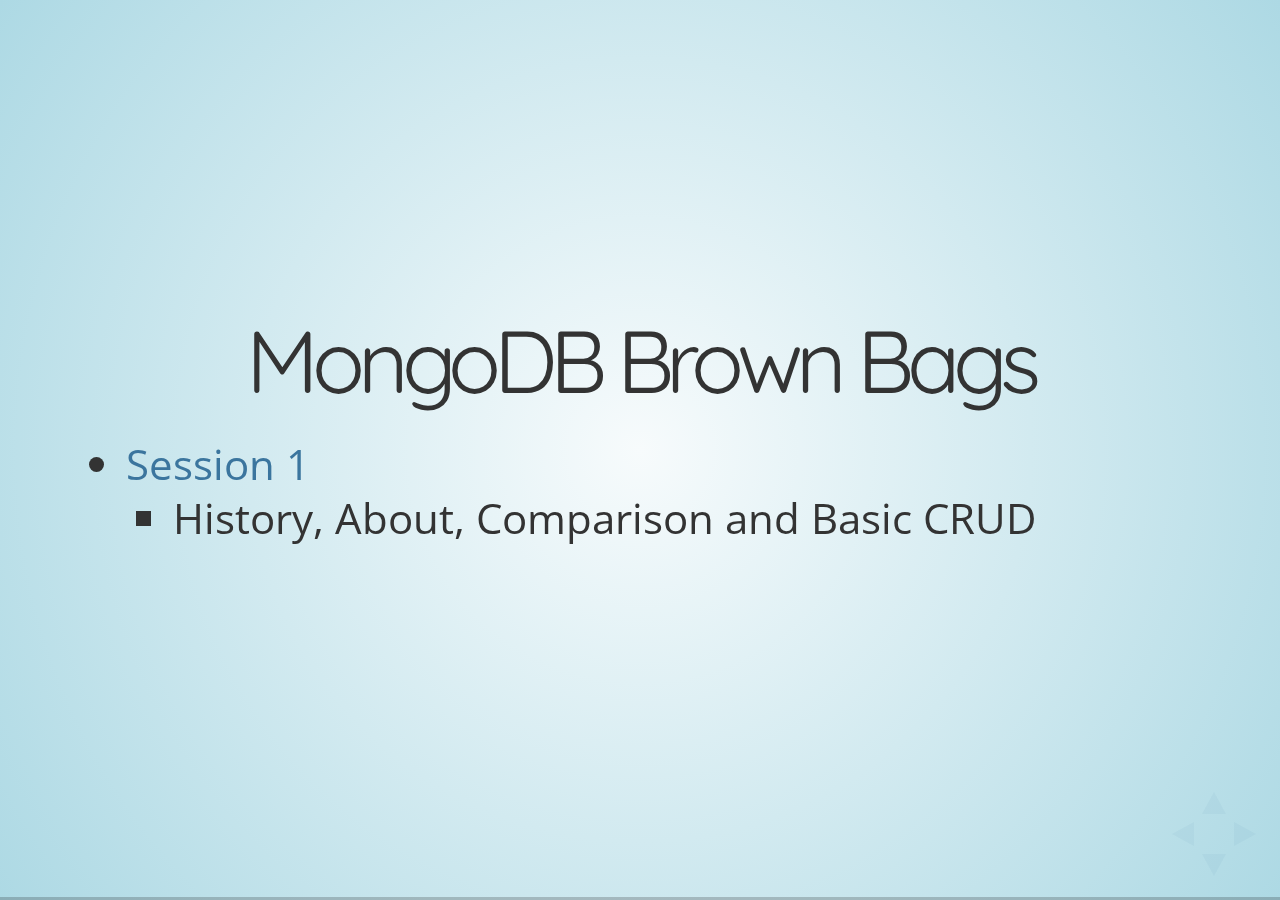
==== index.html @ 0af62515 "first commit" ====
<!doctype html>
<html lang="en">

<head>
    <meta charset="utf-8">

    <title>reveal.js - Slide Transitions</title>

    <link rel="stylesheet" href="../../css/reveal.css">
    <link rel="stylesheet" href="../../css/theme/sky.css" id="theme">
    <link rel="stylesheet" href="../../lib/css/zenburn.css">
</head>

<body>

<div class="reveal">

    <div class="slides">



        <!--
            Title Page
            ==========
        -->
        <section data-transition="convex-in convex-out">

            <h2>MongoDB Brown Bags</h2>

            <div class="left">

                <ul>
                    <li><a href="mongo_slides/session-1.html">Session 1</a></li>
                    <ul>
                        <li>History, About, Comparison and Basic CRUD</li>
                    </ul>
                </ul>

            </div>

        </section>

    </div>

</div>

<script src="../../lib/js/head.min.js"></script>
<script src="../../js/reveal.js"></script>

<script>

			Reveal.initialize({
				center: true,
				history: true,

				// transition: 'slide',
				 transitionSpeed: 'slow',
				// backgroundTransition: 'slide'
			});

		</script>

</body>
</html>
---- css/reveal.css ----
/*!
 * reveal.js
 * http://lab.hakim.se/reveal-js
 * MIT licensed
 *
 * Copyright (C) 2016 Hakim El Hattab, http://hakim.se
 */
/*********************************************
 * RESET STYLES
 *********************************************/
html, body, .reveal div, .reveal span, .reveal applet, .reveal object, .reveal iframe,
.reveal h1, .reveal h2, .reveal h3, .reveal h4, .reveal h5, .reveal h6, .reveal p, .reveal blockquote, .reveal pre,
.reveal a, .reveal abbr, .reveal acronym, .reveal address, .reveal big, .reveal cite, .reveal code,
.reveal del, .reveal dfn, .reveal em, .reveal img, .reveal ins, .reveal kbd, .reveal q, .reveal s, .reveal samp,
.reveal small, .reveal strike, .reveal strong, .reveal sub, .reveal sup, .reveal tt, .reveal var,
.reveal b, .reveal u, .reveal center,
.reveal dl, .reveal dt, .reveal dd, .reveal ol, .reveal ul, .reveal li,
.reveal fieldset, .reveal form, .reveal label, .reveal legend,
.reveal table, .reveal caption, .reveal tbody, .reveal tfoot, .reveal thead, .reveal tr, .reveal th, .reveal td,
.reveal article, .reveal aside, .reveal canvas, .reveal details, .reveal embed,
.reveal figure, .reveal figcaption, .reveal footer, .reveal header, .reveal hgroup,
.reveal menu, .reveal nav, .reveal output, .reveal ruby, .reveal section, .reveal summary,
.reveal time, .reveal mark, .reveal audio, video {
  margin: 0;
  padding: 0;
  border: 0;
  font-size: 100%;
  font: inherit;
  vertical-align: baseline; }

.reveal article, .reveal aside, .reveal details, .reveal figcaption, .reveal figure,
.reveal footer, .reveal header, .reveal hgroup, .reveal menu, .reveal nav, .reveal section {
  display: block; }

/*********************************************
 * GLOBAL STYLES
 *********************************************/
html,
body {
  width: 100%;
  height: 100%;
  overflow: hidden; }

body {
  position: relative;
  line-height: 1;
  background-color: #fff;
  color: #000; }

html:-webkit-full-screen-ancestor {
  background-color: inherit; }

html:-moz-full-screen-ancestor {
  background-color: inherit; }

/*********************************************
 * VIEW FRAGMENTS
 *********************************************/
.reveal .slides section .fragment {
  opacity: 0;
  visibility: hidden;
  -webkit-transition: all 0.2s ease;
          transition: all 0.2s ease; }
  .reveal .slides section .fragment.visible {
    opacity: 1;
    visibility: visible; }

.reveal .slides section .fragment.grow {
  opacity: 1;
  visibility: visible; }
  .reveal .slides section .fragment.grow.visible {
    -webkit-transform: scale(1.3);
        -ms-transform: scale(1.3);
            transform: scale(1.3); }

.reveal .slides section .fragment.shrink {
  opacity: 1;
  visibility: visible; }
  .reveal .slides section .fragment.shrink.visible {
    -webkit-transform: scale(0.7);
        -ms-transform: scale(0.7);
            transform: scale(0.7); }

.reveal .slides section .fragment.zoom-in {
  -webkit-transform: scale(0.1);
      -ms-transform: scale(0.1);
          transform: scale(0.1); }
  .reveal .slides section .fragment.zoom-in.visible {
    -webkit-transform: none;
        -ms-transform: none;
            transform: none; }

.reveal .slides section .fragment.fade-out {
  opacity: 1;
  visibility: visible; }
  .reveal .slides section .fragment.fade-out.visible {
    opacity: 0;
    visibility: hidden; }

.reveal .slides section .fragment.semi-fade-out {
  opacity: 1;
  visibility: visible; }
  .reveal .slides section .fragment.semi-fade-out.visible {
    opacity: 0.5;
    visibility: visible; }

.reveal .slides section .fragment.strike {
  opacity: 1;
  visibility: visible; }
  .reveal .slides section .fragment.strike.visible {
    text-decoration: line-through; }

.reveal .slides section .fragment.current-visible {
  opacity: 0;
  visibility: hidden; }
  .reveal .slides section .fragment.current-visible.current-fragment {
    opacity: 1;
    visibility: visible; }

.reveal .slides section .fragment.highlight-red,
.reveal .slides section .fragment.highlight-current-red,
.reveal .slides section .fragment.highlight-green,
.reveal .slides section .fragment.highlight-current-green,
.reveal .slides section .fragment.highlight-blue,
.reveal .slides section .fragment.highlight-current-blue {
  opacity: 1;
  visibility: visible; }

.reveal .slides section .fragment.highlight-red.visible {
  color: #ff2c2d; }

.reveal .slides section .fragment.highlight-green.visible {
  color: #17ff2e; }

.reveal .slides section .fragment.highlight-blue.visible {
  color: #1b91ff; }

.reveal .slides section .fragment.highlight-current-red.current-fragment {
  color: #ff2c2d; }

.reveal .slides section .fragment.highlight-current-green.current-fragment {
  color: #17ff2e; }

.reveal .slides section .fragment.highlight-current-blue.current-fragment {
  color: #1b91ff; }

/*********************************************
 * DEFAULT ELEMENT STYLES
 *********************************************/
/* Fixes issue in Chrome where italic fonts did not appear when printing to PDF */
.reveal:after {
  content: '';
  font-style: italic; }

.reveal iframe {
  z-index: 1; }

/** Prevents layering issues in certain browser/transition combinations */
.reveal a {
  position: relative; }

.reveal .stretch {
  max-width: none;
  max-height: none; }

.reveal pre.stretch code {
  height: 100%;
  max-height: 100%;
  box-sizing: border-box; }

/*********************************************
 * CONTROLS
 *********************************************/
.reveal .controls {
  display: none;
  position: fixed;
  width: 110px;
  height: 110px;
  z-index: 30;
  right: 10px;
  bottom: 10px;
  -webkit-user-select: none; }

.reveal .controls button {
  padding: 0;
  position: absolute;
  opacity: 0.05;
  width: 0;
  height: 0;
  background-color: transparent;
  border: 12px solid transparent;
  -webkit-transform: scale(0.9999);
      -ms-transform: scale(0.9999);
          transform: scale(0.9999);
  -webkit-transition: all 0.2s ease;
          transition: all 0.2s ease;
  -webkit-appearance: none;
  -webkit-tap-highlight-color: transparent; }

.reveal .controls .enabled {
  opacity: 0.7;
  cursor: pointer; }

.reveal .controls .enabled:active {
  margin-top: 1px; }

.reveal .controls .navigate-left {
  top: 42px;
  border-right-width: 22px;
  border-right-color: #000; }

.reveal .controls .navigate-left.fragmented {
  opacity: 0.3; }

.reveal .controls .navigate-right {
  left: 74px;
  top: 42px;
  border-left-width: 22px;
  border-left-color: #000; }

.reveal .controls .navigate-right.fragmented {
  opacity: 0.3; }

.reveal .controls .navigate-up {
  left: 42px;
  border-bottom-width: 22px;
  border-bottom-color: #000; }

.reveal .controls .navigate-up.fragmented {
  opacity: 0.3; }

.reveal .controls .navigate-down {
  left: 42px;
  top: 74px;
  border-top-width: 22px;
  border-top-color: #000; }

.reveal .controls .navigate-down.fragmented {
  opacity: 0.3; }

/*********************************************
 * PROGRESS BAR
 *********************************************/
.reveal .progress {
  position: fixed;
  display: none;
  height: 3px;
  width: 100%;
  bottom: 0;
  left: 0;
  z-index: 10;
  background-color: rgba(0, 0, 0, 0.2); }

.reveal .progress:after {
  content: '';
  display: block;
  position: absolute;
  height: 20px;
  width: 100%;
  top: -20px; }

.reveal .progress span {
  display: block;
  height: 100%;
  width: 0px;
  background-color: #000;
  -webkit-transition: width 800ms cubic-bezier(0.26, 0.86, 0.44, 0.985);
          transition: width 800ms cubic-bezier(0.26, 0.86, 0.44, 0.985); }

/*********************************************
 * SLIDE NUMBER
 *********************************************/
.reveal .slide-number {
  position: fixed;
  display: block;
  right: 8px;
  bottom: 8px;
  z-index: 31;
  font-family: Helvetica, sans-serif;
  font-size: 12px;
  line-height: 1;
  color: #fff;
  background-color: rgba(0, 0, 0, 0.4);
  padding: 5px; }

.reveal .slide-number-delimiter {
  margin: 0 3px; }

/*********************************************
 * SLIDES
 *********************************************/
.reveal {
  position: relative;
  width: 100%;
  height: 100%;
  overflow: hidden;
  -ms-touch-action: none;
      touch-action: none; }

.reveal .slides {
  position: absolute;
  width: 100%;
  height: 100%;
  top: 0;
  right: 0;
  bottom: 0;
  left: 0;
  margin: auto;
  overflow: visible;
  z-index: 1;
  text-align: center;
  -webkit-perspective: 600px;
          perspective: 600px;
  -webkit-perspective-origin: 50% 40%;
          perspective-origin: 50% 40%; }

.reveal .slides > section {
  -ms-perspective: 600px; }

.reveal .slides > section,
.reveal .slides > section > section {
  display: none;
  position: absolute;
  width: 100%;
  padding: 20px 0px;
  z-index: 10;
  -webkit-transform-style: preserve-3d;
          transform-style: preserve-3d;
  -webkit-transition: -webkit-transform-origin 800ms cubic-bezier(0.26, 0.86, 0.44, 0.985), -webkit-transform 800ms cubic-bezier(0.26, 0.86, 0.44, 0.985), visibility 800ms cubic-bezier(0.26, 0.86, 0.44, 0.985), opacity 800ms cubic-bezier(0.26, 0.86, 0.44, 0.985);
          transition: -ms-transform-origin 800ms cubic-bezier(0.26, 0.86, 0.44, 0.985), transform 800ms cubic-bezier(0.26, 0.86, 0.44, 0.985), visibility 800ms cubic-bezier(0.26, 0.86, 0.44, 0.985), opacity 800ms cubic-bezier(0.26, 0.86, 0.44, 0.985);
          transition: transform-origin 800ms cubic-bezier(0.26, 0.86, 0.44, 0.985), transform 800ms cubic-bezier(0.26, 0.86, 0.44, 0.985), visibility 800ms cubic-bezier(0.26, 0.86, 0.44, 0.985), opacity 800ms cubic-bezier(0.26, 0.86, 0.44, 0.985); }

/* Global transition speed settings */
.reveal[data-transition-speed="fast"] .slides section {
  -webkit-transition-duration: 400ms;
          transition-duration: 400ms; }

.reveal[data-transition-speed="slow"] .slides section {
  -webkit-transition-duration: 1200ms;
          transition-duration: 1200ms; }

/* Slide-specific transition speed overrides */
.reveal .slides section[data-transition-speed="fast"] {
  -webkit-transition-duration: 400ms;
          transition-duration: 400ms; }

.reveal .slides section[data-transition-speed="slow"] {
  -webkit-transition-duration: 1200ms;
          transition-duration: 1200ms; }

.reveal .slides > section.stack {
  padding-top: 0;
  padding-bottom: 0; }

.reveal .slides > section.present,
.reveal .slides > section > section.present {
  display: block;
  z-index: 11;
  opacity: 1; }

.reveal.center,
.reveal.center .slides,
.reveal.center .slides section {
  min-height: 0 !important; }

/* Don't allow interaction with invisible slides */
.reveal .slides > section.future,
.reveal .slides > section > section.future,
.reveal .slides > section.past,
.reveal .slides > section > section.past {
  pointer-events: none; }

.reveal.overview .slides > section,
.reveal.overview .slides > section > section {
  pointer-events: auto; }

.reveal .slides > section.past,
.reveal .slides > section.future,
.reveal .slides > section > section.past,
.reveal .slides > section > section.future {
  opacity: 0; }

/*********************************************
 * Mixins for readability of transitions
 *********************************************/
/*********************************************
 * SLIDE TRANSITION
 * Aliased 'linear' for backwards compatibility
 *********************************************/
.reveal.slide section {
  -webkit-backface-visibility: hidden;
          backface-visibility: hidden; }

.reveal .slides > section[data-transition=slide].past,
.reveal .slides > section[data-transition~=slide-out].past,
.reveal.slide .slides > section:not([data-transition]).past {
  -webkit-transform: translate(-150%, 0);
      -ms-transform: translate(-150%, 0);
          transform: translate(-150%, 0); }

.reveal .slides > section[data-transition=slide].future,
.reveal .slides > section[data-transition~=slide-in].future,
.reveal.slide .slides > section:not([data-transition]).future {
  -webkit-transform: translate(150%, 0);
      -ms-transform: translate(150%, 0);
          transform: translate(150%, 0); }

.reveal .slides > section > section[data-transition=slide].past,
.reveal .slides > section > section[data-transition~=slide-out].past,
.reveal.slide .slides > section > section:not([data-transition]).past {
  -webkit-transform: translate(0, -150%);
      -ms-transform: translate(0, -150%);
          transform: translate(0, -150%); }

.reveal .slides > section > section[data-transition=slide].future,
.reveal .slides > section > section[data-transition~=slide-in].future,
.reveal.slide .slides > section > section:not([data-transition]).future {
  -webkit-transform: translate(0, 150%);
      -ms-transform: translate(0, 150%);
          transform: translate(0, 150%); }

.reveal.linear section {
  -webkit-backface-visibility: hidden;
          backface-visibility: hidden; }

.reveal .slides > section[data-transition=linear].past,
.reveal .slides > section[data-transition~=linear-out].past,
.reveal.linear .slides > section:not([data-transition]).past {
  -webkit-transform: translate(-150%, 0);
      -ms-transform: translate(-150%, 0);
          transform: translate(-150%, 0); }

.reveal .slides > section[data-transition=linear].future,
.reveal .slides > section[data-transition~=linear-in].future,
.reveal.linear .slides > section:not([data-transition]).future {
  -webkit-transform: translate(150%, 0);
      -ms-transform: translate(150%, 0);
          transform: translate(150%, 0); }

.reveal .slides > section > section[data-transition=linear].past,
.reveal .slides > section > section[data-transition~=linear-out].past,
.reveal.linear .slides > section > section:not([data-transition]).past {
  -webkit-transform: translate(0, -150%);
      -ms-transform: translate(0, -150%);
          transform: translate(0, -150%); }

.reveal .slides > section > section[data-transition=linear].future,
.reveal .slides > section > section[data-transition~=linear-in].future,
.reveal.linear .slides > section > section:not([data-transition]).future {
  -webkit-transform: translate(0, 150%);
      -ms-transform: translate(0, 150%);
          transform: translate(0, 150%); }

/*********************************************
 * CONVEX TRANSITION
 * Aliased 'default' for backwards compatibility
 *********************************************/
.reveal .slides > section[data-transition=default].past,
.reveal .slides > section[data-transition~=default-out].past,
.reveal.default .slides > section:not([data-transition]).past {
  -webkit-transform: translate3d(-100%, 0, 0) rotateY(-90deg) translate3d(-100%, 0, 0);
          transform: translate3d(-100%, 0, 0) rotateY(-90deg) translate3d(-100%, 0, 0); }

.reveal .slides > section[data-transition=default].future,
.reveal .slides > section[data-transition~=default-in].future,
.reveal.default .slides > section:not([data-transition]).future {
  -webkit-transform: translate3d(100%, 0, 0) rotateY(90deg) translate3d(100%, 0, 0);
          transform: translate3d(100%, 0, 0) rotateY(90deg) translate3d(100%, 0, 0); }

.reveal .slides > section > section[data-transition=default].past,
.reveal .slides > section > section[data-transition~=default-out].past,
.reveal.default .slides > section > section:not([data-transition]).past {
  -webkit-transform: translate3d(0, -300px, 0) rotateX(70deg) translate3d(0, -300px, 0);
          transform: translate3d(0, -300px, 0) rotateX(70deg) translate3d(0, -300px, 0); }

.reveal .slides > section > section[data-transition=default].future,
.reveal .slides > section > section[data-transition~=default-in].future,
.reveal.default .slides > section > section:not([data-transition]).future {
  -webkit-transform: translate3d(0, 300px, 0) rotateX(-70deg) translate3d(0, 300px, 0);
          transform: translate3d(0, 300px, 0) rotateX(-70deg) translate3d(0, 300px, 0); }

.reveal .slides > section[data-transition=convex].past,
.reveal .slides > section[data-transition~=convex-out].past,
.reveal.convex .slides > section:not([data-transition]).past {
  -webkit-transform: translate3d(-100%, 0, 0) rotateY(-90deg) translate3d(-100%, 0, 0);
          transform: translate3d(-100%, 0, 0) rotateY(-90deg) translate3d(-100%, 0, 0); }

.reveal .slides > section[data-transition=convex].future,
.reveal .slides > section[data-transition~=convex-in].future,
.reveal.convex .slides > section:not([data-transition]).future {
  -webkit-transform: translate3d(100%, 0, 0) rotateY(90deg) translate3d(100%, 0, 0);
          transform: translate3d(100%, 0, 0) rotateY(90deg) translate3d(100%, 0, 0); }

.reveal .slides > section > section[data-transition=convex].past,
.reveal .slides > section > section[data-transition~=convex-out].past,
.reveal.convex .slides > section > section:not([data-transition]).past {
  -webkit-transform: translate3d(0, -300px, 0) rotateX(70deg) translate3d(0, -300px, 0);
          transform: translate3d(0, -300px, 0) rotateX(70deg) translate3d(0, -300px, 0); }

.reveal .slides > section > section[data-transition=convex].future,
.reveal .slides > section > section[data-transition~=convex-in].future,
.reveal.convex .slides > section > section:not([data-transition]).future {
  -webkit-transform: translate3d(0, 300px, 0) rotateX(-70deg) translate3d(0, 300px, 0);
          transform: translate3d(0, 300px, 0) rotateX(-70deg) translate3d(0, 300px, 0); }

/*********************************************
 * CONCAVE TRANSITION
 *********************************************/
.reveal .slides > section[data-transition=concave].past,
.reveal .slides > section[data-transition~=concave-out].past,
.reveal.concave .slides > section:not([data-transition]).past {
  -webkit-transform: translate3d(-100%, 0, 0) rotateY(90deg) translate3d(-100%, 0, 0);
          transform: translate3d(-100%, 0, 0) rotateY(90deg) translate3d(-100%, 0, 0); }

.reveal .slides > section[data-transition=concave].future,
.reveal .slides > section[data-transition~=concave-in].future,
.reveal.concave .slides > section:not([data-transition]).future {
  -webkit-transform: translate3d(100%, 0, 0) rotateY(-90deg) translate3d(100%, 0, 0);
          transform: translate3d(100%, 0, 0) rotateY(-90deg) translate3d(100%, 0, 0); }

.reveal .slides > section > section[data-transition=concave].past,
.reveal .slides > section > section[data-transition~=concave-out].past,
.reveal.concave .slides > section > section:not([data-transition]).past {
  -webkit-transform: translate3d(0, -80%, 0) rotateX(-70deg) translate3d(0, -80%, 0);
          transform: translate3d(0, -80%, 0) rotateX(-70deg) translate3d(0, -80%, 0); }

.reveal .slides > section > section[data-transition=concave].future,
.reveal .slides > section > section[data-transition~=concave-in].future,
.reveal.concave .slides > section > section:not([data-transition]).future {
  -webkit-transform: translate3d(0, 80%, 0) rotateX(70deg) translate3d(0, 80%, 0);
          transform: translate3d(0, 80%, 0) rotateX(70deg) translate3d(0, 80%, 0); }

/*********************************************
 * ZOOM TRANSITION
 *********************************************/
.reveal .slides section[data-transition=zoom],
.reveal.zoom .slides section:not([data-transition]) {
  -webkit-transition-timing-function: ease;
          transition-timing-function: ease; }

.reveal .slides > section[data-transition=zoom].past,
.reveal .slides > section[data-transition~=zoom-out].past,
.reveal.zoom .slides > section:not([data-transition]).past {
  visibility: hidden;
  -webkit-transform: scale(16);
      -ms-transform: scale(16);
          transform: scale(16); }

.reveal .slides > section[data-transition=zoom].future,
.reveal .slides > section[data-transition~=zoom-in].future,
.reveal.zoom .slides > section:not([data-transition]).future {
  visibility: hidden;
  -webkit-transform: scale(0.2);
      -ms-transform: scale(0.2);
          transform: scale(0.2); }

.reveal .slides > section > section[data-transition=zoom].past,
.reveal .slides > section > section[data-transition~=zoom-out].past,
.reveal.zoom .slides > section > section:not([data-transition]).past {
  -webkit-transform: translate(0, -150%);
      -ms-transform: translate(0, -150%);
          transform: translate(0, -150%); }

.reveal .slides > section > section[data-transition=zoom].future,
.reveal .slides > section > section[data-transition~=zoom-in].future,
.reveal.zoom .slides > section > section:not([data-transition]).future {
  -webkit-transform: translate(0, 150%);
      -ms-transform: translate(0, 150%);
          transform: translate(0, 150%); }

/*********************************************
 * CUBE TRANSITION
 *********************************************/
.reveal.cube .slides {
  -webkit-perspective: 1300px;
          perspective: 1300px; }

.reveal.cube .slides section {
  padding: 30px;
  min-height: 700px;
  -webkit-backface-visibility: hidden;
          backface-visibility: hidden;
  box-sizing: border-box; }

.reveal.center.cube .slides section {
  min-height: 0; }

.reveal.cube .slides section:not(.stack):before {
  content: '';
  position: absolute;
  display: block;
  width: 100%;
  height: 100%;
  left: 0;
  top: 0;
  background: rgba(0, 0, 0, 0.1);
  border-radius: 4px;
  -webkit-transform: translateZ(-20px);
          transform: translateZ(-20px); }

.reveal.cube .slides section:not(.stack):after {
  content: '';
  position: absolute;
  display: block;
  width: 90%;
  height: 30px;
  left: 5%;
  bottom: 0;
  background: none;
  z-index: 1;
  border-radius: 4px;
  box-shadow: 0px 95px 25px rgba(0, 0, 0, 0.2);
  -webkit-transform: translateZ(-90px) rotateX(65deg);
          transform: translateZ(-90px) rotateX(65deg); }

.reveal.cube .slides > section.stack {
  padding: 0;
  background: none; }

.reveal.cube .slides > section.past {
  -webkit-transform-origin: 100% 0%;
      -ms-transform-origin: 100% 0%;
          transform-origin: 100% 0%;
  -webkit-transform: translate3d(-100%, 0, 0) rotateY(-90deg);
          transform: translate3d(-100%, 0, 0) rotateY(-90deg); }

.reveal.cube .slides > section.future {
  -webkit-transform-origin: 0% 0%;
      -ms-transform-origin: 0% 0%;
          transform-origin: 0% 0%;
  -webkit-transform: translate3d(100%, 0, 0) rotateY(90deg);
          transform: translate3d(100%, 0, 0) rotateY(90deg); }

.reveal.cube .slides > section > section.past {
  -webkit-transform-origin: 0% 100%;
      -ms-transform-origin: 0% 100%;
          transform-origin: 0% 100%;
  -webkit-transform: translate3d(0, -100%, 0) rotateX(90deg);
          transform: translate3d(0, -100%, 0) rotateX(90deg); }

.reveal.cube .slides > section > section.future {
  -webkit-transform-origin: 0% 0%;
      -ms-transform-origin: 0% 0%;
          transform-origin: 0% 0%;
  -webkit-transform: translate3d(0, 100%, 0) rotateX(-90deg);
          transform: translate3d(0, 100%, 0) rotateX(-90deg); }

/*********************************************
 * PAGE TRANSITION
 *********************************************/
.reveal.page .slides {
  -webkit-perspective-origin: 0% 50%;
          perspective-origin: 0% 50%;
  -webkit-perspective: 3000px;
          perspective: 3000px; }

.reveal.page .slides section {
  padding: 30px;
  min-height: 700px;
  box-sizing: border-box; }

.reveal.page .slides section.past {
  z-index: 12; }

.reveal.page .slides section:not(.stack):before {
  content: '';
  position: absolute;
  display: block;
  width: 100%;
  height: 100%;
  left: 0;
  top: 0;
  background: rgba(0, 0, 0, 0.1);
  -webkit-transform: translateZ(-20px);
          transform: translateZ(-20px); }

.reveal.page .slides section:not(.stack):after {
  content: '';
  position: absolute;
  display: block;
  width: 90%;
  height: 30px;
  left: 5%;
  bottom: 0;
  background: none;
  z-index: 1;
  border-radius: 4px;
  box-shadow: 0px 95px 25px rgba(0, 0, 0, 0.2);
  -webkit-transform: translateZ(-90px) rotateX(65deg); }

.reveal.page .slides > section.stack {
  padding: 0;
  background: none; }

.reveal.page .slides > section.past {
  -webkit-transform-origin: 0% 0%;
      -ms-transform-origin: 0% 0%;
          transform-origin: 0% 0%;
  -webkit-transform: translate3d(-40%, 0, 0) rotateY(-80deg);
          transform: translate3d(-40%, 0, 0) rotateY(-80deg); }

.reveal.page .slides > section.future {
  -webkit-transform-origin: 100% 0%;
      -ms-transform-origin: 100% 0%;
          transform-origin: 100% 0%;
  -webkit-transform: translate3d(0, 0, 0);
          transform: translate3d(0, 0, 0); }

.reveal.page .slides > section > section.past {
  -webkit-transform-origin: 0% 0%;
      -ms-transform-origin: 0% 0%;
          transform-origin: 0% 0%;
  -webkit-transform: translate3d(0, -40%, 0) rotateX(80deg);
          transform: translate3d(0, -40%, 0) rotateX(80deg); }

.reveal.page .slides > section > section.future {
  -webkit-transform-origin: 0% 100%;
      -ms-transform-origin: 0% 100%;
          transform-origin: 0% 100%;
  -webkit-transform: translate3d(0, 0, 0);
          transform: translate3d(0, 0, 0); }

/*********************************************
 * FADE TRANSITION
 *********************************************/
.reveal .slides section[data-transition=fade],
.reveal.fade .slides section:not([data-transition]),
.reveal.fade .slides > section > section:not([data-transition]) {
  -webkit-transform: none;
      -ms-transform: none;
          transform: none;
  -webkit-transition: opacity 0.5s;
          transition: opacity 0.5s; }

.reveal.fade.overview .slides section,
.reveal.fade.overview .slides > section > section {
  -webkit-transition: none;
          transition: none; }

/*********************************************
 * NO TRANSITION
 *********************************************/
.reveal .slides section[data-transition=none],
.reveal.none .slides section:not([data-transition]) {
  -webkit-transform: none;
      -ms-transform: none;
          transform: none;
  -webkit-transition: none;
          transition: none; }

/*********************************************
 * PAUSED MODE
 *********************************************/
.reveal .pause-overlay {
  position: absolute;
  top: 0;
  left: 0;
  width: 100%;
  height: 100%;
  background: black;
  visibility: hidden;
  opacity: 0;
  z-index: 100;
  -webkit-transition: all 1s ease;
          transition: all 1s ease; }

.reveal.paused .pause-overlay {
  visibility: visible;
  opacity: 1; }

/*********************************************
 * FALLBACK
 *********************************************/
.no-transforms {
  overflow-y: auto; }

.no-transforms .reveal .slides {
  position: relative;
  width: 80%;
  height: auto !important;
  top: 0;
  left: 50%;
  margin: 0;
  text-align: center; }

.no-transforms .reveal .controls,
.no-transforms .reveal .progress {
  display: none !important; }

.no-transforms .reveal .slides section {
  display: block !important;
  opacity: 1 !important;
  position: relative !important;
  height: auto;
  min-height: 0;
  top: 0;
  left: -50%;
  margin: 70px 0;
  -webkit-transform: none;
      -ms-transform: none;
          transform: none; }

.no-transforms .reveal .slides section section {
  left: 0; }

.reveal .no-transition,
.reveal .no-transition * {
  -webkit-transition: none !important;
          transition: none !important; }

/*********************************************
 * PER-SLIDE BACKGROUNDS
 *********************************************/
.reveal .backgrounds {
  position: absolute;
  width: 100%;
  height: 100%;
  top: 0;
  left: 0;
  -webkit-perspective: 600px;
          perspective: 600px; }

.reveal .slide-background {
  display: none;
  position: absolute;
  width: 100%;
  height: 100%;
  opacity: 0;
  visibility: hidden;
  background-color: transparent;
  background-position: 50% 50%;
  background-repeat: no-repeat;
  background-size: cover;
  -webkit-transition: all 800ms cubic-bezier(0.26, 0.86, 0.44, 0.985);
          transition: all 800ms cubic-bezier(0.26, 0.86, 0.44, 0.985); }

.reveal .slide-background.stack {
  display: block; }

.reveal .slide-background.present {
  opacity: 1;
  visibility: visible; }

.print-pdf .reveal .slide-background {
  opacity: 1 !important;
  visibility: visible !important; }

/* Video backgrounds */
.reveal .slide-background video {
  position: absolute;
  width: 100%;
  height: 100%;
  max-width: none;
  max-height: none;
  top: 0;
  left: 0; }

/* Immediate transition style */
.reveal[data-background-transition=none] > .backgrounds .slide-background,
.reveal > .backgrounds .slide-background[data-background-transition=none] {
  -webkit-transition: none;
          transition: none; }

/* Slide */
.reveal[data-background-transition=slide] > .backgrounds .slide-background,
.reveal > .backgrounds .slide-background[data-background-transition=slide] {
  opacity: 1;
  -webkit-backface-visibility: hidden;
          backface-visibility: hidden; }

.reveal[data-background-transition=slide] > .backgrounds .slide-background.past,
.reveal > .backgrounds .slide-background.past[data-background-transition=slide] {
  -webkit-transform: translate(-100%, 0);
      -ms-transform: translate(-100%, 0);
          transform: translate(-100%, 0); }

.reveal[data-background-transition=slide] > .backgrounds .slide-background.future,
.reveal > .backgrounds .slide-background.future[data-background-transition=slide] {
  -webkit-transform: translate(100%, 0);
      -ms-transform: translate(100%, 0);
          transform: translate(100%, 0); }

.reveal[data-background-transition=slide] > .backgrounds .slide-background > .slide-background.past,
.reveal > .backgrounds .slide-background > .slide-background.past[data-background-transition=slide] {
  -webkit-transform: translate(0, -100%);
      -ms-transform: translate(0, -100%);
          transform: translate(0, -100%); }

.reveal[data-background-transition=slide] > .backgrounds .slide-background > .slide-background.future,
.reveal > .backgrounds .slide-background > .slide-background.future[data-background-transition=slide] {
  -webkit-transform: translate(0, 100%);
      -ms-transform: translate(0, 100%);
          transform: translate(0, 100%); }

/* Convex */
.reveal[data-background-transition=convex] > .backgrounds .slide-background.past,
.reveal > .backgrounds .slide-background.past[data-background-transition=convex] {
  opacity: 0;
  -webkit-transform: translate3d(-100%, 0, 0) rotateY(-90deg) translate3d(-100%, 0, 0);
          transform: translate3d(-100%, 0, 0) rotateY(-90deg) translate3d(-100%, 0, 0); }

.reveal[data-background-transition=convex] > .backgrounds .slide-background.future,
.reveal > .backgrounds .slide-background.future[data-background-transition=convex] {
  opacity: 0;
  -webkit-transform: translate3d(100%, 0, 0) rotateY(90deg) translate3d(100%, 0, 0);
          transform: translate3d(100%, 0, 0) rotateY(90deg) translate3d(100%, 0, 0); }

.reveal[data-background-transition=convex] > .backgrounds .slide-background > .slide-background.past,
.reveal > .backgrounds .slide-background > .slide-background.past[data-background-transition=convex] {
  opacity: 0;
  -webkit-transform: translate3d(0, -100%, 0) rotateX(90deg) translate3d(0, -100%, 0);
          transform: translate3d(0, -100%, 0) rotateX(90deg) translate3d(0, -100%, 0); }

.reveal[data-background-transition=convex] > .backgrounds .slide-background > .slide-background.future,
.reveal > .backgrounds .slide-background > .slide-background.future[data-background-transition=convex] {
  opacity: 0;
  -webkit-transform: translate3d(0, 100%, 0) rotateX(-90deg) translate3d(0, 100%, 0);
          transform: translate3d(0, 100%, 0) rotateX(-90deg) translate3d(0, 100%, 0); }

/* Concave */
.reveal[data-background-transition=concave] > .backgrounds .slide-background.past,
.reveal > .backgrounds .slide-background.past[data-background-transition=concave] {
  opacity: 0;
  -webkit-transform: translate3d(-100%, 0, 0) rotateY(90deg) translate3d(-100%, 0, 0);
          transform: translate3d(-100%, 0, 0) rotateY(90deg) translate3d(-100%, 0, 0); }

.reveal[data-background-transition=concave] > .backgrounds .slide-background.future,
.reveal > .backgrounds .slide-background.future[data-background-transition=concave] {
  opacity: 0;
  -webkit-transform: translate3d(100%, 0, 0) rotateY(-90deg) translate3d(100%, 0, 0);
          transform: translate3d(100%, 0, 0) rotateY(-90deg) translate3d(100%, 0, 0); }

.reveal[data-background-transition=concave] > .backgrounds .slide-background > .slide-background.past,
.reveal > .backgrounds .slide-background > .slide-background.past[data-background-transition=concave] {
  opacity: 0;
  -webkit-transform: translate3d(0, -100%, 0) rotateX(-90deg) translate3d(0, -100%, 0);
          transform: translate3d(0, -100%, 0) rotateX(-90deg) translate3d(0, -100%, 0); }

.reveal[data-background-transition=concave] > .backgrounds .slide-background > .slide-background.future,
.reveal > .backgrounds .slide-background > .slide-background.future[data-background-transition=concave] {
  opacity: 0;
  -webkit-transform: translate3d(0, 100%, 0) rotateX(90deg) translate3d(0, 100%, 0);
          transform: translate3d(0, 100%, 0) rotateX(90deg) translate3d(0, 100%, 0); }

/* Zoom */
.reveal[data-background-transition=zoom] > .backgrounds .slide-background,
.reveal > .backgrounds .slide-background[data-background-transition=zoom] {
  -webkit-transition-timing-function: ease;
          transition-timing-function: ease; }

.reveal[data-background-transition=zoom] > .backgrounds .slide-background.past,
.reveal > .backgrounds .slide-background.past[data-background-transition=zoom] {
  opacity: 0;
  visibility: hidden;
  -webkit-transform: scale(16);
      -ms-transform: scale(16);
          transform: scale(16); }

.reveal[data-background-transition=zoom] > .backgrounds .slide-background.future,
.reveal > .backgrounds .slide-background.future[data-background-transition=zoom] {
  opacity: 0;
  visibility: hidden;
  -webkit-transform: scale(0.2);
      -ms-transform: scale(0.2);
          transform: scale(0.2); }

.reveal[data-background-transition=zoom] > .backgrounds .slide-background > .slide-background.past,
.reveal > .backgrounds .slide-background > .slide-background.past[data-background-transition=zoom] {
  opacity: 0;
  visibility: hidden;
  -webkit-transform: scale(16);
      -ms-transform: scale(16);
          transform: scale(16); }

.reveal[data-background-transition=zoom] > .backgrounds .slide-background > .slide-background.future,
.reveal > .backgrounds .slide-background > .slide-background.future[data-background-transition=zoom] {
  opacity: 0;
  visibility: hidden;
  -webkit-transform: scale(0.2);
      -ms-transform: scale(0.2);
          transform: scale(0.2); }

/* Global transition speed settings */
.reveal[data-transition-speed="fast"] > .backgrounds .slide-background {
  -webkit-transition-duration: 400ms;
          transition-duration: 400ms; }

.reveal[data-transition-speed="slow"] > .backgrounds .slide-background {
  -webkit-transition-duration: 1200ms;
          transition-duration: 1200ms; }

/*********************************************
 * OVERVIEW
 *********************************************/
.reveal.overview {
  -webkit-perspective-origin: 50% 50%;
          perspective-origin: 50% 50%;
  -webkit-perspective: 700px;
          perspective: 700px; }
  .reveal.overview .slides section {
    height: 700px;
    opacity: 1 !important;
    overflow: hidden;
    visibility: visible !important;
    cursor: pointer;
    box-sizing: border-box; }
  .reveal.overview .slides section:hover,
  .reveal.overview .slides section.present {
    outline: 10px solid rgba(150, 150, 150, 0.4);
    outline-offset: 10px; }
  .reveal.overview .slides section .fragment {
    opacity: 1;
    -webkit-transition: none;
            transition: none; }
  .reveal.overview .slides section:after,
  .reveal.overview .slides section:before {
    display: none !important; }
  .reveal.overview .slides > section.stack {
    padding: 0;
    top: 0 !important;
    background: none;
    outline: none;
    overflow: visible; }
  .reveal.overview .backgrounds {
    -webkit-perspective: inherit;
            perspective: inherit; }
  .reveal.overview .backgrounds .slide-background {
    opacity: 1;
    visibility: visible;
    outline: 10px solid rgba(150, 150, 150, 0.1);
    outline-offset: 10px; }

.reveal.overview .slides section,
.reveal.overview-deactivating .slides section {
  -webkit-transition: none;
          transition: none; }

.reveal.overview .backgrounds .slide-background,
.reveal.overview-deactivating .backgrounds .slide-background {
  -webkit-transition: none;
          transition: none; }

.reveal.overview-animated .slides {
  -webkit-transition: -webkit-transform 0.4s ease;
          transition: transform 0.4s ease; }

/*********************************************
 * RTL SUPPORT
 *********************************************/
.reveal.rtl .slides,
.reveal.rtl .slides h1,
.reveal.rtl .slides h2,
.reveal.rtl .slides h3,
.reveal.rtl .slides h4,
.reveal.rtl .slides h5,
.reveal.rtl .slides h6 {
  direction: rtl;
  font-family: sans-serif; }

.reveal.rtl pre,
.reveal.rtl code {
  direction: ltr; }

.reveal.rtl ol,
.reveal.rtl ul {
  text-align: right; }

.reveal.rtl .progress span {
  float: right; }

/*********************************************
 * PARALLAX BACKGROUND
 *********************************************/
.reveal.has-parallax-background .backgrounds {
  -webkit-transition: all 0.8s ease;
          transition: all 0.8s ease; }

/* Global transition speed settings */
.reveal.has-parallax-background[data-transition-speed="fast"] .backgrounds {
  -webkit-transition-duration: 400ms;
          transition-duration: 400ms; }

.reveal.has-parallax-background[data-transition-speed="slow"] .backgrounds {
  -webkit-transition-duration: 1200ms;
          transition-duration: 1200ms; }

/*********************************************
 * LINK PREVIEW OVERLAY
 *********************************************/
.reveal .overlay {
  position: absolute;
  top: 0;
  left: 0;
  width: 100%;
  height: 100%;
  z-index: 1000;
  background: rgba(0, 0, 0, 0.9);
  opacity: 0;
  visibility: hidden;
  -webkit-transition: all 0.3s ease;
          transition: all 0.3s ease; }

.reveal .overlay.visible {
  opacity: 1;
  visibility: visible; }

.reveal .overlay .spinner {
  position: absolute;
  display: block;
  top: 50%;
  left: 50%;
  width: 32px;
  height: 32px;
  margin: -16px 0 0 -16px;
  z-index: 10;
  background-image: url([data-uri]%2F%2F%2F6%2Bvr8nJybW1tcDAwOjo6Nvb26ioqKOjo7Ozs%2FLy8vz8%2FAAAAAAAAAAAACH%2FC05FVFNDQVBFMi4wAwEAAAAh%2FhpDcmVhdGVkIHdpdGggYWpheGxvYWQuaW5mbwAh%[base64]%2FV%2FnmOM82XiHRLYKhKP1oZmADdEAAAh%2BQQJCgAAACwAAAAAIAAgAAAE6hDISWlZpOrNp1lGNRSdRpDUolIGw5RUYhhHukqFu8DsrEyqnWThGvAmhVlteBvojpTDDBUEIFwMFBRAmBkSgOrBFZogCASwBDEY%2FCZSg7GSE0gSCjQBMVG023xWBhklAnoEdhQEfyNqMIcKjhRsjEdnezB%2BA4k8gTwJhFuiW4dokXiloUepBAp5qaKpp6%2BHo7aWW54wl7obvEe0kRuoplCGepwSx2jJvqHEmGt6whJpGpfJCHmOoNHKaHx61WiSR92E4lbFoq%2BB6QDtuetcaBPnW6%2BO7wDHpIiK9SaVK5GgV543tzjgGcghAgAh%[base64]%2B%2BG%2Bw48edZPK%2BM6hLJpQg484enXIdQFSS1u6UhksENEQAAIfkECQoAAAAsAAAAACAAIAAABOcQyEmpGKLqzWcZRVUQnZYg1aBSh2GUVEIQ2aQOE%2BG%2BcD4ntpWkZQj1JIiZIogDFFyHI0UxQwFugMSOFIPJftfVAEoZLBbcLEFhlQiqGp1Vd140AUklUN3eCA51C1EWMzMCezCBBmkxVIVHBWd3HHl9JQOIJSdSnJ0TDKChCwUJjoWMPaGqDKannasMo6WnM562R5YluZRwur0wpgqZE7NKUm%2BFNRPIhjBJxKZteWuIBMN4zRMIVIhffcgojwCF117i4nlLnY5ztRLsnOk%2BaV%2BoJY7V7m76PdkS4trKcdg0Zc0tTcKkRAAAIfkECQoAAAAsAAAAACAAIAAABO4QyEkpKqjqzScpRaVkXZWQEximw1BSCUEIlDohrft6cpKCk5xid5MNJTaAIkekKGQkWyKHkvhKsR7ARmitkAYDYRIbUQRQjWBwJRzChi9CRlBcY1UN4g0%[base64]%[base64]%2BE71SRQeyqUToLA7VxF0JDyIQh%2FMVVPMt1ECZlfcjZJ9mIKoaTl1MRIl5o4CUKXOwmyrCInCKqcWtvadL2SYhyASyNDJ0uIiRMDjI0Fd30%2FiI2UA5GSS5UDj2l6NoqgOgN4gksEBgYFf0FDqKgHnyZ9OX8HrgYHdHpcHQULXAS2qKpENRg7eAMLC7kTBaixUYFkKAzWAAnLC7FLVxLWDBLKCwaKTULgEwbLA4hJtOkSBNqITT3xEgfLpBtzE%2FjiuL04RGEBgwWhShRgQExHBAAh%2BQQJCgAAACwAAAAAIAAgAAAE7xDISWlSqerNpyJKhWRdlSAVoVLCWk6JKlAqAavhO9UkUHsqlE6CwO1cRdCQ8iEIfzFVTzLdRAmZX3I2SfZiCqGk5dTESJeaOAlClzsJsqwiJwiqnFrb2nS9kmIcgEsjQydLiIlHehhpejaIjzh9eomSjZR%[base64]%2BE71SRQeyqUToLA7VxF0JDyIQh%[base64]%2BE71SRQeyqUToLA7VxF0JDyIQh%2FMVVPMt1ECZlfcjZJ9mIKoaTl1MRIl5o4CUKXOwmyrCInCKqcWtvadL2SYhyASyNDJ0uIiUd6GAULDJCRiXo1CpGXDJOUjY%2BYip9DhToJA4RBLwMLCwVDfRgbBAaqqoZ1XBMHswsHtxtFaH1iqaoGNgAIxRpbFAgfPQSqpbgGBqUD1wBXeCYp1AYZ19JJOYgH1KwA4UBvQwXUBxPqVD9L3sbp2BNk2xvvFPJd%2BMFCN6HAAIKgNggY0KtEBAAh%[base64]%2BvsYMDAzZQPC9VCNkDWUhGkuE5PxJNwiUK4UfLzOlD4WvzAHaoG9nxPi5d%2BjYUqfAhhykOFwJWiAAAIfkECQoAAAAsAAAAACAAIAAABPAQyElpUqnqzaciSoVkXVUMFaFSwlpOCcMYlErAavhOMnNLNo8KsZsMZItJEIDIFSkLGQoQTNhIsFehRww2CQLKF0tYGKYSg%2BygsZIuNqJksKgbfgIGepNo2cIUB3V1B3IvNiBYNQaDSTtfhhx0CwVPI0UJe0%2Bbm4g5VgcGoqOcnjmjqDSdnhgEoamcsZuXO1aWQy8KAwOAuTYYGwi7w5h%2BKr0SJ8MFihpNbx%2B4Erq7BYBuzsdiH1jCAzoSfl0rVirNbRXlBBlLX%2BBP0XJLAPGzTkAuAOqb0WT5AH7OcdCm5B8TgRwSRKIHQtaLCwg1RAAAOwAAAAAAAAAAAA%3D%3D);
  visibility: visible;
  opacity: 0.6;
  -webkit-transition: all 0.3s ease;
          transition: all 0.3s ease; }

.reveal .overlay header {
  position: absolute;
  left: 0;
  top: 0;
  width: 100%;
  height: 40px;
  z-index: 2;
  border-bottom: 1px solid #222; }

.reveal .overlay header a {
  display: inline-block;
  width: 40px;
  height: 40px;
  padding: 0 10px;
  float: right;
  opacity: 0.6;
  box-sizing: border-box; }

.reveal .overlay header a:hover {
  opacity: 1; }

.reveal .overlay header a .icon {
  display: inline-block;
  width: 20px;
  height: 20px;
  background-position: 50% 50%;
  background-size: 100%;
  background-repeat: no-repeat; }

.reveal .overlay header a.close .icon {
  background-image: url([data-uri]); }

.reveal .overlay header a.external .icon {
  background-image: url([data-uri]); }

.reveal .overlay .viewport {
  position: absolute;
  top: 40px;
  right: 0;
  bottom: 0;
  left: 0; }

.reveal .overlay.overlay-preview .viewport iframe {
  width: 100%;
  height: 100%;
  max-width: 100%;
  max-height: 100%;
  border: 0;
  opacity: 0;
  visibility: hidden;
  -webkit-transition: all 0.3s ease;
          transition: all 0.3s ease; }

.reveal .overlay.overlay-preview.loaded .viewport iframe {
  opacity: 1;
  visibility: visible; }

.reveal .overlay.overlay-preview.loaded .spinner {
  opacity: 0;
  visibility: hidden;
  -webkit-transform: scale(0.2);
      -ms-transform: scale(0.2);
          transform: scale(0.2); }

.reveal .overlay.overlay-help .viewport {
  overflow: auto;
  color: #fff; }

.reveal .overlay.overlay-help .viewport .viewport-inner {
  width: 600px;
  margin: 0 auto;
  padding: 60px;
  text-align: center;
  letter-spacing: normal; }

.reveal .overlay.overlay-help .viewport .viewport-inner .title {
  font-size: 20px; }

.reveal .overlay.overlay-help .viewport .viewport-inner table {
  border: 1px solid #fff;
  border-collapse: collapse;
  font-size: 14px; }

.reveal .overlay.overlay-help .viewport .viewport-inner table th,
.reveal .overlay.overlay-help .viewport .viewport-inner table td {
  width: 200px;
  padding: 10px;
  border: 1px solid #fff;
  vertical-align: middle; }

.reveal .overlay.overlay-help .viewport .viewport-inner table th {
  padding-top: 20px;
  padding-bottom: 20px; }

/*********************************************
 * PLAYBACK COMPONENT
 *********************************************/
.reveal .playback {
  position: fixed;
  left: 15px;
  bottom: 20px;
  z-index: 30;
  cursor: pointer;
  -webkit-transition: all 400ms ease;
          transition: all 400ms ease; }

.reveal.overview .playback {
  opacity: 0;
  visibility: hidden; }

/*********************************************
 * ROLLING LINKS
 *********************************************/
.reveal .roll {
  display: inline-block;
  line-height: 1.2;
  overflow: hidden;
  vertical-align: top;
  -webkit-perspective: 400px;
          perspective: 400px;
  -webkit-perspective-origin: 50% 50%;
          perspective-origin: 50% 50%; }

.reveal .roll:hover {
  background: none;
  text-shadow: none; }

.reveal .roll span {
  display: block;
  position: relative;
  padding: 0 2px;
  pointer-events: none;
  -webkit-transition: all 400ms ease;
          transition: all 400ms ease;
  -webkit-transform-origin: 50% 0%;
      -ms-transform-origin: 50% 0%;
          transform-origin: 50% 0%;
  -webkit-transform-style: preserve-3d;
          transform-style: preserve-3d;
  -webkit-backface-visibility: hidden;
          backface-visibility: hidden; }

.reveal .roll:hover span {
  background: rgba(0, 0, 0, 0.5);
  -webkit-transform: translate3d(0px, 0px, -45px) rotateX(90deg);
          transform: translate3d(0px, 0px, -45px) rotateX(90deg); }

.reveal .roll span:after {
  content: attr(data-title);
  display: block;
  position: absolute;
  left: 0;
  top: 0;
  padding: 0 2px;
  -webkit-backface-visibility: hidden;
          backface-visibility: hidden;
  -webkit-transform-origin: 50% 0%;
      -ms-transform-origin: 50% 0%;
          transform-origin: 50% 0%;
  -webkit-transform: translate3d(0px, 110%, 0px) rotateX(-90deg);
          transform: translate3d(0px, 110%, 0px) rotateX(-90deg); }

/*********************************************
 * SPEAKER NOTES
 *********************************************/
.reveal aside.notes {
  display: none; }

.reveal .speaker-notes {
  display: none;
  position: absolute;
  width: 70%;
  max-height: 15%;
  left: 15%;
  bottom: 26px;
  padding: 10px;
  z-index: 1;
  font-size: 18px;
  line-height: 1.4;
  color: #fff;
  background-color: rgba(0, 0, 0, 0.5);
  overflow: auto;
  box-sizing: border-box;
  text-align: left;
  font-family: Helvetica, sans-serif;
  -webkit-overflow-scrolling: touch; }

.reveal .speaker-notes.visible:not(:empty) {
  display: block; }

@media screen and (max-width: 1024px) {
  .reveal .speaker-notes {
    font-size: 14px; } }

@media screen and (max-width: 600px) {
  .reveal .speaker-notes {
    width: 90%;
    left: 5%; } }

/*********************************************
 * ZOOM PLUGIN
 *********************************************/
.zoomed .reveal *,
.zoomed .reveal *:before,
.zoomed .reveal *:after {
  -webkit-backface-visibility: visible !important;
          backface-visibility: visible !important; }

.zoomed .reveal .progress,
.zoomed .reveal .controls {
  opacity: 0; }

.zoomed .reveal .roll span {
  background: none; }

.zoomed .reveal .roll span:after {
  visibility: hidden; }
---- css/theme/sky.css ----
/**
 * Sky theme for reveal.js.
 *
 * Copyright (C) 2011-2012 Hakim El Hattab, http://hakim.se
 */
@import url(https://fonts.googleapis.com/css?family=Quicksand:400,700,400italic,700italic);
@import url(https://fonts.googleapis.com/css?family=Open+Sans:400italic,700italic,400,700);
.reveal a {
  line-height: 1.3em; }

/*********************************************
 * GLOBAL STYLES
 *********************************************/
body {
  background: #add9e4;
  background: -moz-radial-gradient(center, circle cover, #f7fbfc 0%, #add9e4 100%);
  background: -webkit-gradient(radial, center center, 0px, center center, 100%, color-stop(0%, #f7fbfc), color-stop(100%, #add9e4));
  background: -webkit-radial-gradient(center, circle cover, #f7fbfc 0%, #add9e4 100%);
  background: -o-radial-gradient(center, circle cover, #f7fbfc 0%, #add9e4 100%);
  background: -ms-radial-gradient(center, circle cover, #f7fbfc 0%, #add9e4 100%);
  background: radial-gradient(center, circle cover, #f7fbfc 0%, #add9e4 100%);
  background-color: #f7fbfc; }

.reveal {
  font-family: "Open Sans", sans-serif;
  font-size: 36px;
  font-weight: normal;
  color: #333; }

::selection {
  color: #fff;
  background: #134674;
  text-shadow: none; }

.reveal .slides > section,
.reveal .slides > section > section {
  line-height: 1.3;
  font-weight: inherit; }

/*********************************************
 * HEADERS
 *********************************************/
.reveal h1,
.reveal h2,
.reveal h3,
.reveal h4,
.reveal h5,
.reveal h6 {
  margin: 0 0 20px 0;
  color: #333;
  font-family: "Quicksand", sans-serif;
  font-weight: normal;
  line-height: 1.2;
  letter-spacing: -0.08em;
  text-shadow: none;
  word-wrap: break-word; }

.reveal h1 {
  font-size: 3.77em; }

.reveal h2 {
  font-size: 2.11em; }

.reveal h3 {
  font-size: 1.55em; }

.reveal h4 {
  font-size: 1em; }

.reveal h1 {
  text-shadow: none; }

/*********************************************
 * OTHER
 *********************************************/
.reveal p {
  margin: 20px 0;
  line-height: 1.3; }

/* Ensure certain elements are never larger than the slide itself */
.reveal img,
.reveal video,
.reveal iframe {
  max-width: 95%;
  max-height: 95%; }

.reveal strong,
.reveal b {
  font-weight: bold; }

.reveal em {
  font-style: italic; }

.reveal ol,
.reveal dl,
.reveal ul {
  display: inline-block;
  text-align: left;
  margin: 0 0 0 1em; }

.reveal ol {
  list-style-type: decimal; }

.reveal ul {
  list-style-type: disc; }

.reveal ul ul {
  list-style-type: square; }

.reveal ul ul ul {
  list-style-type: circle; }

.reveal ul ul,
.reveal ul ol,
.reveal ol ol,
.reveal ol ul {
  display: block;
  margin-left: 40px; }

.reveal dt {
  font-weight: bold; }

.reveal dd {
  margin-left: 40px; }

.reveal q,
.reveal blockquote {
  quotes: none; }

.reveal blockquote {
  display: block;
  position: relative;
  width: 70%;
  margin: 20px auto;
  padding: 5px;
  font-style: italic;
  background: rgba(255, 255, 255, 0.05);
  box-shadow: 0px 0px 2px rgba(0, 0, 0, 0.2); }

.reveal blockquote p:first-child,
.reveal blockquote p:last-child {
  display: inline-block; }

.reveal q {
  font-style: italic; }

.reveal pre {
  display: block;
  position: relative;
  width: 90%;
  margin: 20px auto;
  text-align: left;
  font-size: 0.55em;
  font-family: monospace;
  line-height: 1.2em;
  word-wrap: break-word;
  box-shadow: 0px 0px 6px rgba(0, 0, 0, 0.3); }

.reveal code {
  font-family: monospace; }

.reveal pre code {
  display: block;
  padding: 5px;
  overflow: auto;
  max-height: 400px;
  word-wrap: normal; }

.reveal table {
  margin: auto;
  border-collapse: collapse;
  border-spacing: 0; }

.reveal table th {
  font-weight: bold; }

.reveal table th,
.reveal table td {
  text-align: left;
  padding: 0.2em 0.5em 0.2em 0.5em;
  border-bottom: 1px solid; }

.reveal table th[align="center"],
.reveal table td[align="center"] {
  text-align: center; }

.reveal table th[align="right"],
.reveal table td[align="right"] {
  text-align: right; }

.reveal table tr:last-child td {
  border-bottom: none; }

.reveal sup {
  vertical-align: super; }

.reveal sub {
  vertical-align: sub; }

.reveal small {
  display: inline-block;
  font-size: 0.6em;
  line-height: 1.2em;
  vertical-align: top; }

.reveal small * {
  vertical-align: top; }

/*********************************************
 * LINKS
 *********************************************/
.reveal a {
  color: #3b759e;
  text-decoration: none;
  -webkit-transition: color 0.15s ease;
  -moz-transition: color 0.15s ease;
  transition: color 0.15s ease; }

.reveal a:hover {
  color: #74a7cb;
  text-shadow: none;
  border: none; }

.reveal .roll span:after {
  color: #fff;
  background: #264c66; }

/*********************************************
 * IMAGES
 *********************************************/
.reveal section img {
  margin: 15px 0px;
  background: rgba(255, 255, 255, 0.12);
  border: 4px solid #333;
  box-shadow: 0 0 10px rgba(0, 0, 0, 0.15); }

.reveal section img.plain {
  border: 0;
  box-shadow: none; }

.reveal a img {
  -webkit-transition: all 0.15s linear;
  -moz-transition: all 0.15s linear;
  transition: all 0.15s linear; }

.reveal a:hover img {
  background: rgba(255, 255, 255, 0.2);
  border-color: #3b759e;
  box-shadow: 0 0 20px rgba(0, 0, 0, 0.55); }

/*********************************************
 * NAVIGATION CONTROLS
 *********************************************/
.reveal .controls .navigate-left,
.reveal .controls .navigate-left.enabled {
  border-right-color: #3b759e; }

.reveal .controls .navigate-right,
.reveal .controls .navigate-right.enabled {
  border-left-color: #3b759e; }

.reveal .controls .navigate-up,
.reveal .controls .navigate-up.enabled {
  border-bottom-color: #3b759e; }

.reveal .controls .navigate-down,
.reveal .controls .navigate-down.enabled {
  border-top-color: #3b759e; }

.reveal .controls .navigate-left.enabled:hover {
  border-right-color: #74a7cb; }

.reveal .controls .navigate-right.enabled:hover {
  border-left-color: #74a7cb; }

.reveal .controls .navigate-up.enabled:hover {
  border-bottom-color: #74a7cb; }

.reveal .controls .navigate-down.enabled:hover {
  border-top-color: #74a7cb; }

/*********************************************
 * PROGRESS BAR
 *********************************************/
.reveal .progress {
  background: rgba(0, 0, 0, 0.2); }

.reveal .progress span {
  background: #3b759e;
  -webkit-transition: width 800ms cubic-bezier(0.26, 0.86, 0.44, 0.985);
  -moz-transition: width 800ms cubic-bezier(0.26, 0.86, 0.44, 0.985);
  transition: width 800ms cubic-bezier(0.26, 0.86, 0.44, 0.985); }


/*****
Enhancements
****/

.left {
    text-align:left;
}

.small {
    font-size: 0.70em !important;
}

.highlight {
    color:#9443C4;
    font-weight: bold;
}

.centre {
    text-align:center;
}
---- lib/css/zenburn.css ----
/*
Zenburn style from voldmar.ru (c) Vladimir Epifanov <voldmar@voldmar.ru>
based on dark.css by Ivan Sagalaev
*/

.hljs {
  display: block;
  overflow-x: auto;
  padding: 0.5em;
  background: #3f3f3f;
  color: #dcdcdc;
  -webkit-text-size-adjust: none;
}

.hljs-keyword,
.hljs-tag,
.css .hljs-class,
.css .hljs-id,
.lisp .hljs-title,
.nginx .hljs-title,
.hljs-request,
.hljs-status,
.clojure .hljs-attribute {
  color: #e3ceab;
}

.django .hljs-template_tag,
.django .hljs-variable,
.django .hljs-filter .hljs-argument {
  color: #dcdcdc;
}

.hljs-number,
.hljs-date {
  color: #8cd0d3;
}

.dos .hljs-envvar,
.dos .hljs-stream,
.hljs-variable,
.apache .hljs-sqbracket,
.hljs-name {
  color: #efdcbc;
}

.dos .hljs-flow,
.diff .hljs-change,
.python .exception,
.python .hljs-built_in,
.hljs-literal,
.tex .hljs-special {
  color: #efefaf;
}

.diff .hljs-chunk,
.hljs-subst {
  color: #8f8f8f;
}

.dos .hljs-keyword,
.hljs-decorator,
.hljs-title,
.hljs-type,
.diff .hljs-header,
.ruby .hljs-class .hljs-parent,
.apache .hljs-tag,
.nginx .hljs-built_in,
.tex .hljs-command,
.hljs-prompt {
  color: #efef8f;
}

.dos .hljs-winutils,
.ruby .hljs-symbol,
.ruby .hljs-symbol .hljs-string,
.ruby .hljs-string {
  color: #dca3a3;
}

.diff .hljs-deletion,
.hljs-string,
.hljs-tag .hljs-value,
.hljs-preprocessor,
.hljs-pragma,
.hljs-built_in,
.smalltalk .hljs-class,
.smalltalk .hljs-localvars,
.smalltalk .hljs-array,
.css .hljs-rule .hljs-value,
.hljs-attr_selector,
.hljs-pseudo,
.apache .hljs-cbracket,
.tex .hljs-formula,
.coffeescript .hljs-attribute {
  color: #cc9393;
}

.hljs-shebang,
.diff .hljs-addition,
.hljs-comment,
.hljs-annotation,
.hljs-pi,
.hljs-doctype {
  color: #7f9f7f;
}

.coffeescript .javascript,
.javascript .xml,
.tex .hljs-formula,
.xml .javascript,
.xml .vbscript,
.xml .css,
.xml .hljs-cdata {
  opacity: 0.5;
}
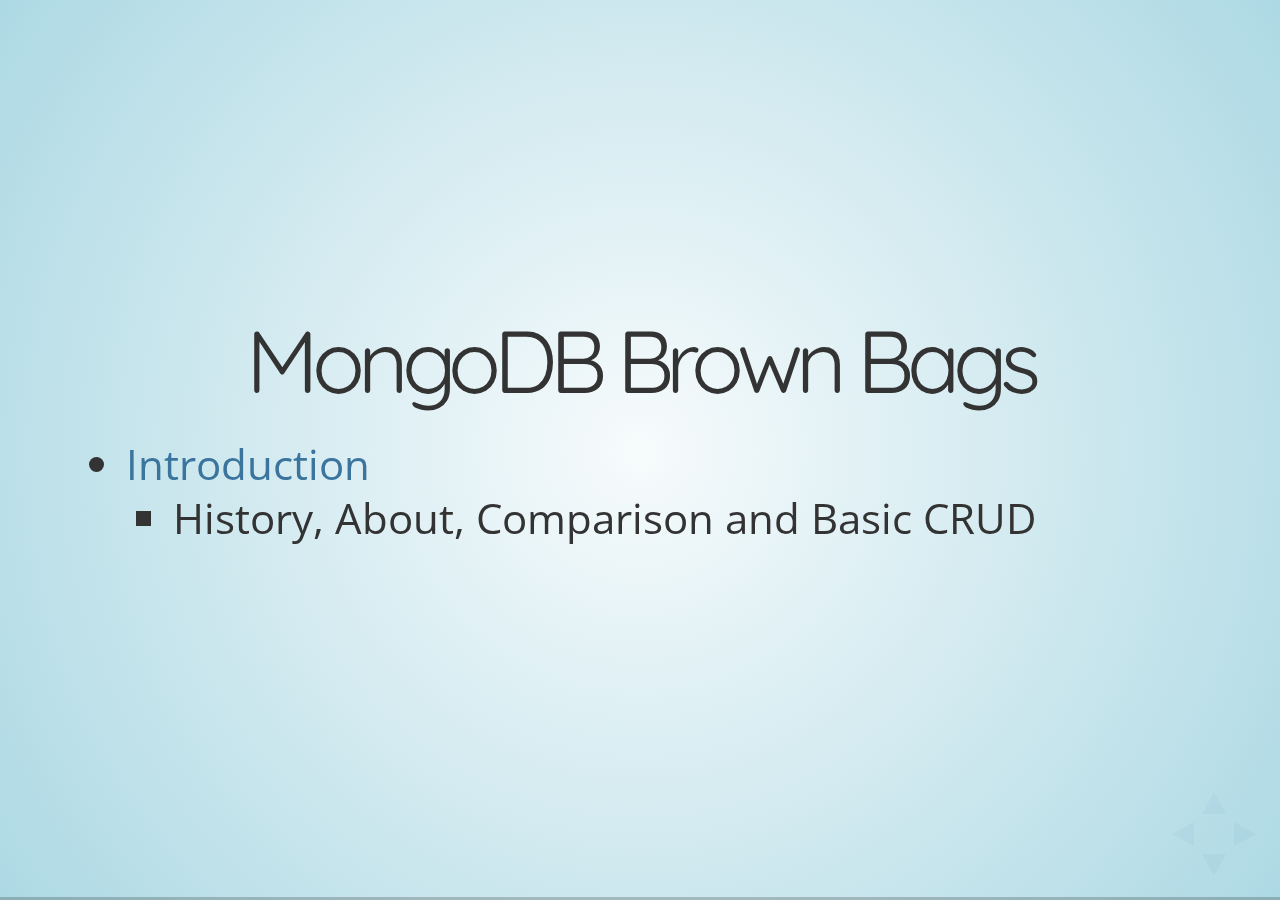
==== commit 7201c23d: "Minor changes to slides" ====
--- a/index.html
+++ b/index.html
@@ -30,7 +30,7 @@
             <div class="left">
 
                 <ul>
-                    <li><a href="mongo_slides/session-1.html">Session 1</a></li>
+                    <li><a href="mongo_slides/session-1.html">Introduction</a></li>
                     <ul>
                         <li>History, About, Comparison and Basic CRUD</li>
                     </ul>
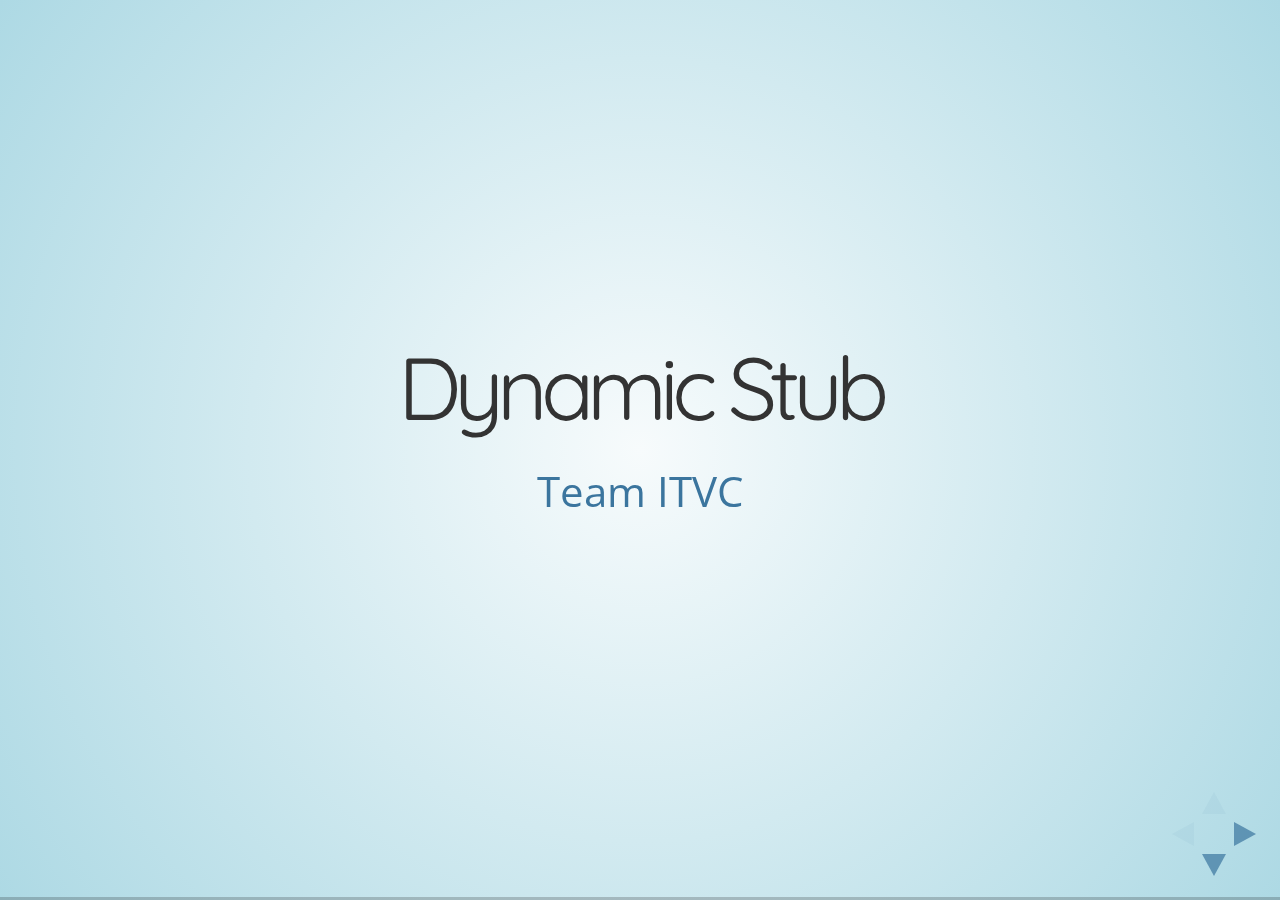
==== commit caf2e62d: "Initial Draft: Super Dynamic Stub" ====
--- a/index.html
+++ b/index.html
@@ -23,20 +23,220 @@
             Title Page
             ==========
         -->
-        <section data-transition="convex-in convex-out">
-
-            <h2>MongoDB Brown Bags</h2>
-
-            <div class="left">
-
-                <ul>
-                    <li><a href="mongo_slides/session-1.html">Introduction</a></li>
+        <section>
+          <section>
+
+            <h2>Dynamic Stub</h2>
+
+            <div style="width:500px; margin:auto; text-align:center; vertical-align:middle">
+
+                <a href="https://github.com/orgs/hmrc/teams/itvc/repositories"> Team ITVC</span></a>
+
+            </div>
+          </section>
+          <section>
+
+              <h2><b>Dynamic</b> Dynamic Stub?</h2>
+
+              <div style="width:500px; margin:auto; text-align:center; vertical-align:middle">
+
+                  <a href="https://github.com/orgs/hmrc/teams/itvc/repositories"> Team ITVC</span></a>
+
+              </div>
+
+            </section>
+
+            <section>
+
+                <h2>Dynamic<span style="font-size:100px;"><b>&sup2;</b></span> Stub?</h2>
+
+                <div style="width:500px; margin:auto; text-align:center; vertical-align:middle">
+
+                    <a href="https://github.com/orgs/hmrc/teams/itvc/repositories"> Team ITVC</span></a>
+
+                </div>
+
+              </section>
+
+            <section>
+
+                <h2><b>Super</b> Dynamic Stub?</h2>
+
+                <div style="width:500px; margin:auto; text-align:center; vertical-align:middle">
+
+                    <a href="https://github.com/orgs/hmrc/teams/itvc/repositories"> Team ITVC</span></a>
+
+                </div>
+
+              </section>
+        </section>
+
+
+        <!--
+            Brief History
+            ================
+        -->
+        <section data-transition="convex-in convex-out">
+
+            <h3><b>Why?</b></h3>
+
+            <div class="left">
+
+              <ul style="font-size:30px;">
+                <li class="fragment">
+                  We make numerous downstream calls to DES APIs that have varied responses. And other services in general that we may wish to stub out.
+                </li><br>
+                <li class="fragment">
+                  Our frontend handles these responses differently and so we have a number of test scenarios we want to prove.
+                </li><br>
+                <li class="fragment">
+                  We wanted to be able to add new test scenarios (test data) quickly and efficiently; without needing to change any code.
+                  <br><b class="fragment highlight">dynamic stub</b>
+                </li><br>
+                <li class="fragment">
+                  <b>We wanted to be able to add entirely new endpoints to the dynamic stub quickly and efficiently; without needing to change any code.</b>
+                  <br><b class="fragment" style="color:#2F93F7">super dynamic stub</b>
+                </li><br>
+              </ul>
+
+        </section>
+
+
+        <!--
+            What and How
+            ============
+        -->
+        <section data-transition="convex-in convex-out">
+
+            <h3><b>How?</b></h3>
+
+            <div class="left">
+
+                <ul style="font-size:30px;">
+                    <li class="fragment">Team came together to whiteboard ideas/design</li><br>
+                    <li class="fragment">Decided to keep our scope small (only supports GET requests atm)</li><br>
+                    <li class="fragment">Agreed the structure of the MongoDB repositories we would need
+                      <ul  style="font-size:25px;">
+                        <br>
+                        <li><b><span class="highlight">Schema Repository</span></b> (to tell the service what endpoints are available to stub)</li>
+                        <li><b><span class="highlight">Data Repository</span></b> (to store the <b>request</b> to match and the <b>response</b> to give)</li>
+                      </ul>
+                    </li>
+                </ul>
+            </div>
+
+        </section>
+
+
+        <section data-transition="convex-in convex-out">
+
+            <h3><b>MongoDB Document Structure</b></h3>
+              <h4><span class="highlight">Schema Repository</span></h4>
+
+            <div class="left">
+
+                <ul style="font-size:25px;">
+                  <br>
+                  <li><b>Endpoint Name</b>: <i>Uniquely identify the endpoint. We've been using the DES API name.</i></li>
+                  <br>
+                  <li><b>Url Regex</b>: <i>Regex definition of the URL to match against when adding responses to the stub for this endpoint.</i></li>
+                  <br>
+                  <li><b>Http Method</b>: <i>Http Method of the stubbed endpoint. (at the moment, only supports GET).</i></li>
+                  <br>
+                  <li><b>Response Schema</b>: <i>Json Schema Definition for the expected response format for the endpoint.</i></li>
+                </ul>
+            </div>
+
+
+        </section>
+
+        <section data-transition="convex-in convex-out">
+
+            <h3><b>MongoDB Document Structure<br><b><span class="highlight">Data Repository</b></span></b></h3>
+
+            <div class="left">
+                <ul  style="font-size:25px;">
+                  <br>
+                  <li><b>Endpoint Name</b>: <i>Uniquely identify the endpoint. Must match an endpoint that has been stubbed.</i></li>
+                  <br>
+                  <li><b>Url Regex</b>: <i>URL to stub. Must match the URL regex for the endpoint.</i></li>
+                  <br>
+                  <li><b>Http Method</b>: <i>Http Method of the stubbed endpoint. (at the moment, only supports GET).</i></li>
+                  <br>
+                  <li><b>Response Status</b>: <i>Response Status to be returned when called.</i></li>
+                  <br>
+                  <li><b>Response Body</b>: <i>Json Response Body to be returned when called. Can be empty.</i></li>
+                </ul>
+            </div>
+
+        </section>
+
+
+        <section data-transition="convex-in">
+
+            <h4><b>High Level Design</b></h4>
+
+            <img style="border:none;background:#fff;margin:auto;padding:10px" src="assets/1_Super_Dynamic_Stub.png">
+
+        </section>
+
+        <section data-transition="fade-in">
+
+            <h4><b>High Level Design</b></h4>
+
+            <img style="border:none;background:#fff;margin:auto;padding:10px" src="assets/2_Super_Dynamic_Stub.png">
+
+        </section>
+
+        <section data-transition="fade-in">
+
+            <h4><b>High Level Design</b></h4>
+
+            <img style="border:none;background:#fff;margin:auto;padding:10px" src="assets/3_Super_Dynamic_Stub.png">
+
+        </section>
+
+        <section data-transition="fade-in">
+
+            <h3><b><a href="http://localhost:9081/test-only/itvc/stub-schema">DEMO</a></b></h3>
+
+        </section>
+
+
+        <section data-transition="convex-in convex-out">
+
+            <h3><b>What's Next?</b></h3>
+
+            <div class="left">
+                <ul  style="font-size:25px;">
+                  <br>
+                  <li class="fragment">Automatically Retrieve <b><span class="highlight">Active</span></b> endpoints that can be stubbed.</li>
+                  <br>
+                  <li class="fragment">Add support for additional Http Methods
+                    (e.g. <b><span class="highlight">POST</span></b>, <b><span class="highlight">PUT</span></b> et al.) and understand what that
+                    means for design of the:
                     <ul>
-                        <li>History, About, Comparison and Basic CRUD</li>
+                      <li>Schema Repository</li>
+                      <li>Data Repository</li>
                     </ul>
-                </ul>
-
-            </div>
+                  </li>
+                  <br>
+                  <li class="fragment">Explore whether we can make this a Generic stub for any team to use (without a need for theirown stub microservice)</li>
+                  <br>
+                  <li class="fragment">Unit and Component Tests. Originally started as a PoC. Highr quality code base</li>
+                  <br>
+                  <li class="fragment">Improved Error Handling</li>
+                  <br>
+                  <li class="fragment">Promote contribution from the communities</li>
+                </ul>
+            </div>
+
+        </section>
+
+        <section data-transition="convex-in convex-out">
+
+            <h3><b>Fin</b></h3>
+            <p>Any Questions?</p>
 
         </section>
 
